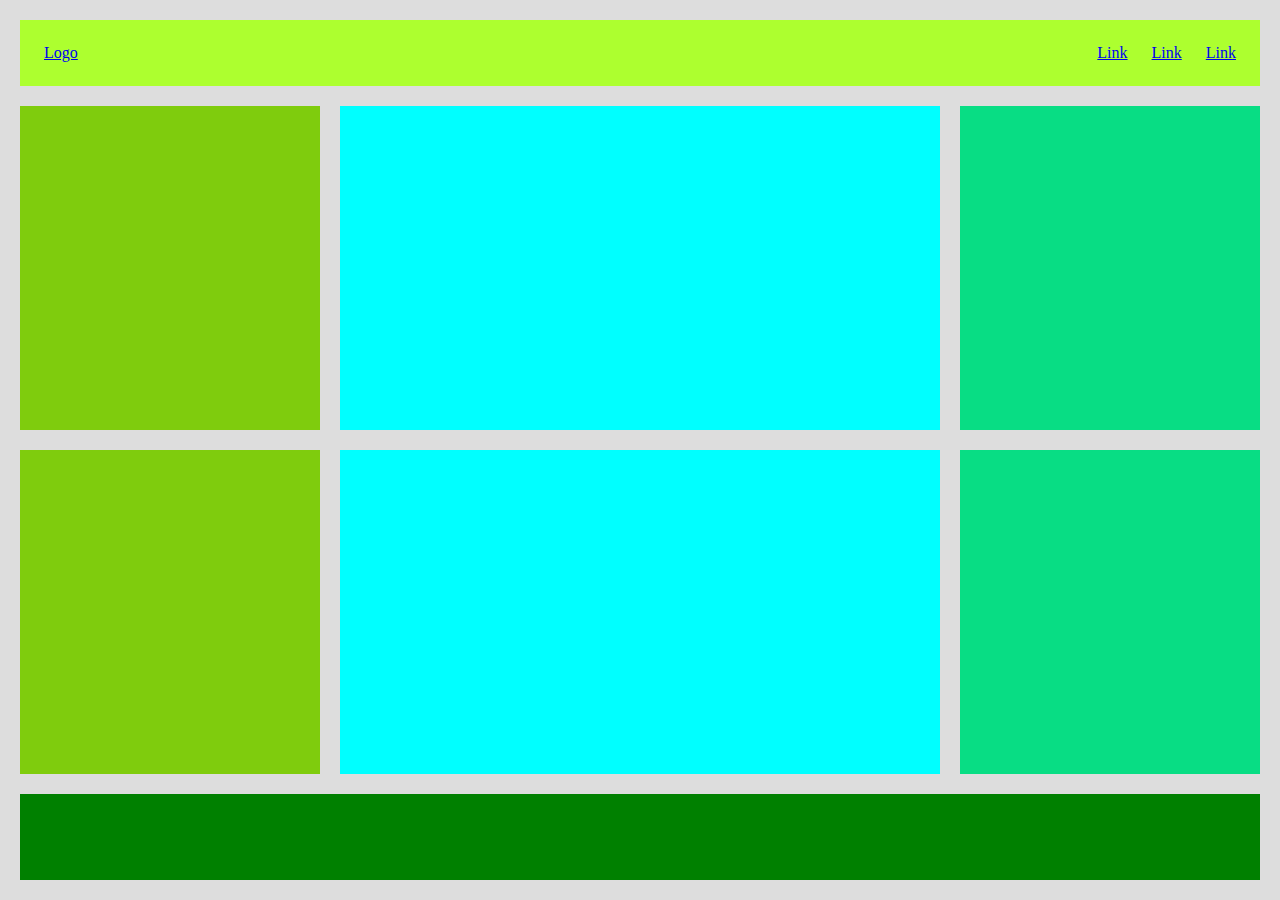
==== Layouts/F-shapedLayout.html @ dd071ba9 "Create F-shaped Layout" ====
<!DOCTYPE html>
<html lang="en">
  <head>
    <meta charset="UTF-8" />
    <meta name="viewport" content="width=device-width, initial-scale=1.0" />
    <link rel="stylesheet" href="F-shaped.css" />
    <title>F-Shaped Layout</title>
  </head>
  <body>
    <header>
      <nav>
        <div class="left">
          <a href="#">Logo</a>
        </div>
        <div class="right">
          <a href="#">Link</a>
          <a href="#">Link</a>
          <a href="#">Link</a>
        </div>
      </nav>
    </header>
    <main>
      <section>
        <div class="section-div1"></div>
        <div class="section-div2"></div>
        <div class="section-div3"></div>
      </section>
      <section>
        <div class="section-div1"></div>
        <div class="section-div2"></div>
        <div class="section-div3"></div>
      </section>
      <section></section>
    </main>
    <footer></footer>
  </body>
</html>
---- Layouts/F-shaped.css ----
/*
SPACING SYSTEM (px)
2 / 4 / 8 / 12 / 16 / 24 / 32 / 48 / 64 / 80 / 96 / 128

FONT SIZE SYSTEM (px)
10 / 12 / 14 / 16 / 18 / 20 / 24 / 30 / 36 / 44 / 52 / 62 / 74 / 86 / 98
*/

* {
  padding: 0;
  margin: 0;
  box-sizing: border-box;
}

body {
  background-color: #dddddd;
  margin: 20px;
  display: grid;
  grid-template-rows: 1fr 8fr 1fr;
  /* gap: 20px; */
}

header {
  background-color: greenyellow;
  margin-bottom: 20px;
}

nav {
  /* height: 74px; */
  display: flex;
  align-items: center;
}

nav .left {
  padding: 24px;
}

nav .right {
  flex: 1;
  display: flex;
  justify-content: end;
  gap: 24px;
  padding: 24px;
  /* justify-self: flex-end; */
}

main {
  display: grid;
  grid-template-rows: 1fr 1fr;
  row-gap: 20px;
}

section {
  display: grid;
  grid-template-columns: 1fr 2fr 1fr;
  column-gap: 20px;
}

.section-div1 {
  background-color: rgb(127, 204, 13);
}

.section-div2 {
  background-color: cyan;
}

.section-div3 {
  background-color: rgb(8, 221, 132);
}

footer {
  background-color: green;
}
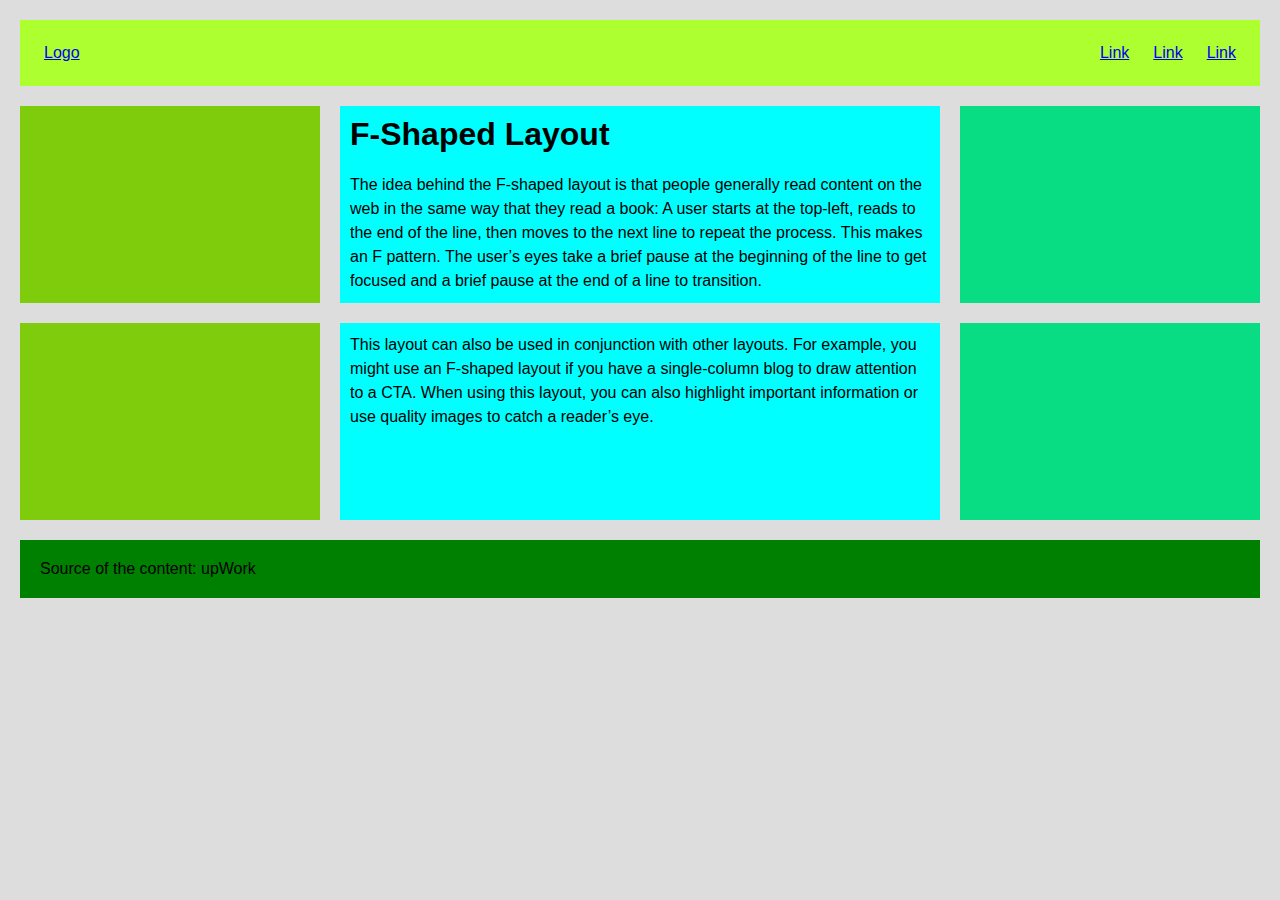
==== commit 3dcbe0c0: "Create Z-Shaped Layout" ====
--- a/Layouts/F-shapedLayout.html
+++ b/Layouts/F-shapedLayout.html
@@ -22,16 +22,34 @@
     <main>
       <section>
         <div class="section-div1"></div>
-        <div class="section-div2"></div>
+        <div class="section-div2">
+          <h1>F-Shaped Layout</h1>
+          <p>
+            The idea behind the F-shaped layout is that people generally read
+            content on the web in the same way that they read a book: A user
+            starts at the top-left, reads to the end of the line, then moves to
+            the next line to repeat the process. This makes an F pattern. The
+            user’s eyes take a brief pause at the beginning of the line to get
+            focused and a brief pause at the end of a line to transition.
+          </p>
+        </div>
         <div class="section-div3"></div>
       </section>
       <section>
         <div class="section-div1"></div>
-        <div class="section-div2"></div>
+        <div class="section-div2">
+          <p>
+            This layout can also be used in conjunction with other layouts. For
+            example, you might use an F-shaped layout if you have a
+            single-column blog to draw attention to a CTA. When using this
+            layout, you can also highlight important information or use quality
+            images to catch a reader’s eye.
+          </p>
+        </div>
         <div class="section-div3"></div>
       </section>
       <section></section>
     </main>
-    <footer></footer>
+    <footer><p>Source of the content: upWork</p></footer>
   </body>
 </html>
--- a/Layouts/F-shaped.css
+++ b/Layouts/F-shaped.css
@@ -16,7 +16,8 @@
   background-color: #dddddd;
   margin: 20px;
   display: grid;
-  grid-template-rows: 1fr 8fr 1fr;
+  grid-template-rows: auto 5fr auto;
+  font-family: sans-serif;
   /* gap: 20px; */
 }
 
@@ -64,6 +65,16 @@
   background-color: cyan;
 }
 
+.section-div2 p,
+.section-div2 h1 {
+  padding: 10px;
+}
+
+.section-div2 p {
+  font-weight: 500;
+  line-height: 1.5;
+}
+
 .section-div3 {
   background-color: rgb(8, 221, 132);
 }
@@ -71,3 +82,7 @@
 footer {
   background-color: green;
 }
+
+footer p {
+  padding: 20px;
+}
